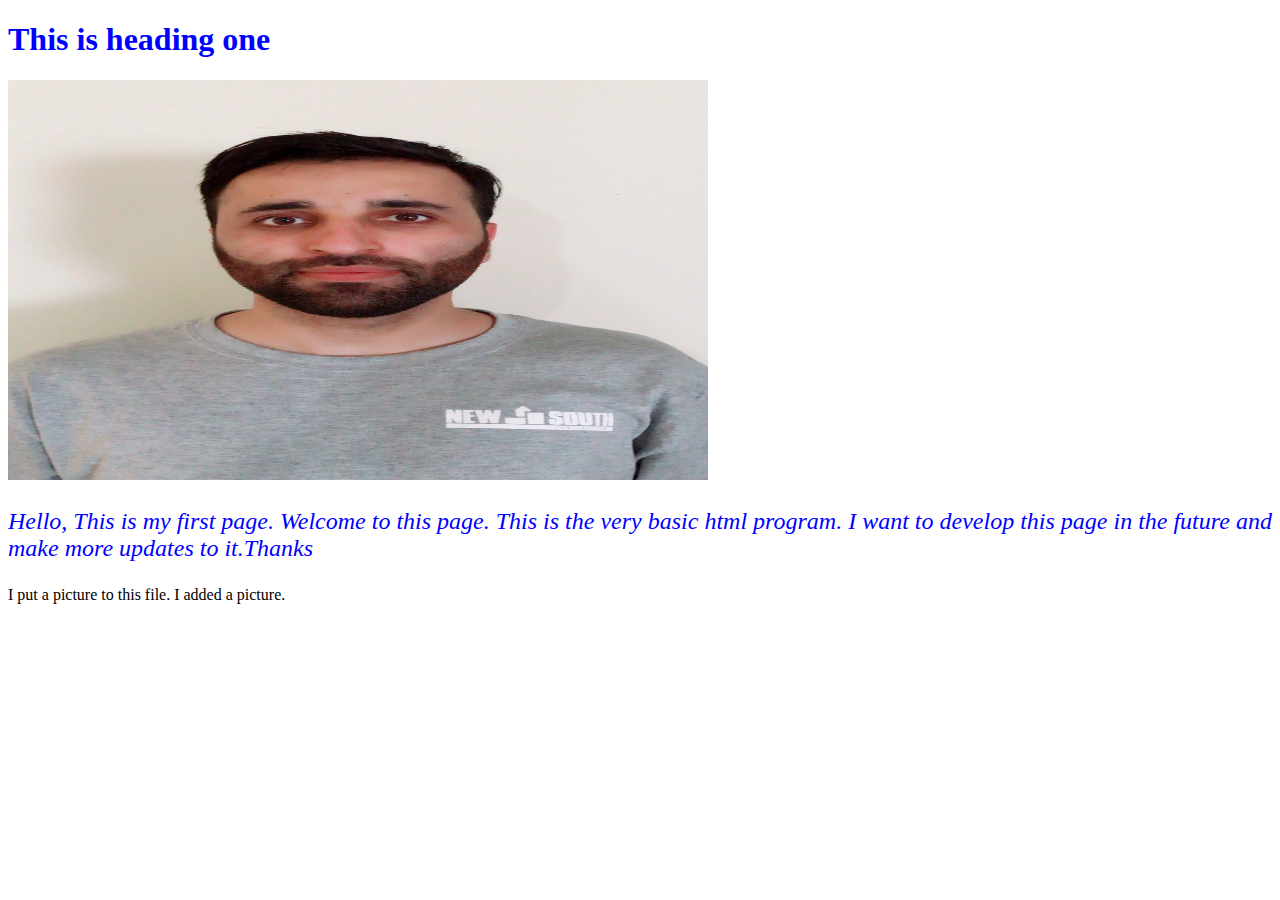
==== index.html @ 06e4b7cb "change" ====
<!doctype html>
<html lang="en">
<head>
  <meta charset="utf-8">
  <link href="style.css" rel="stylesheet" />

  <title>aimalsayeq</title>
  <meta name="description" content="Home Page">

  <meta name="author" content="Aimal Sayeq">

</head>
<body>
  <h1>This is heading one</h1>
  <img src="./sample.jpg" alt="My pic" height="400" width="700"><img>
    <p>Hello, This is my first page. Welcome to this page.
      This is the very basic html program. I want to develop this page in the future and make more
      updates to it.Thanks</p>
      I put a picture to this file. I added a picture.
      <amp-img src="air.jpeg" alt="Welcome" height="400" width="700"></amp-img>


<script src="./main.js"></script>
</body>
</html>
---- style.css ----
p{
  color: blue;
  font-style: italic;
  font-size: 24px;
}
h1{
  color: blue;
  background-color: yellow and green;
}
body{
  background-color: white;
}
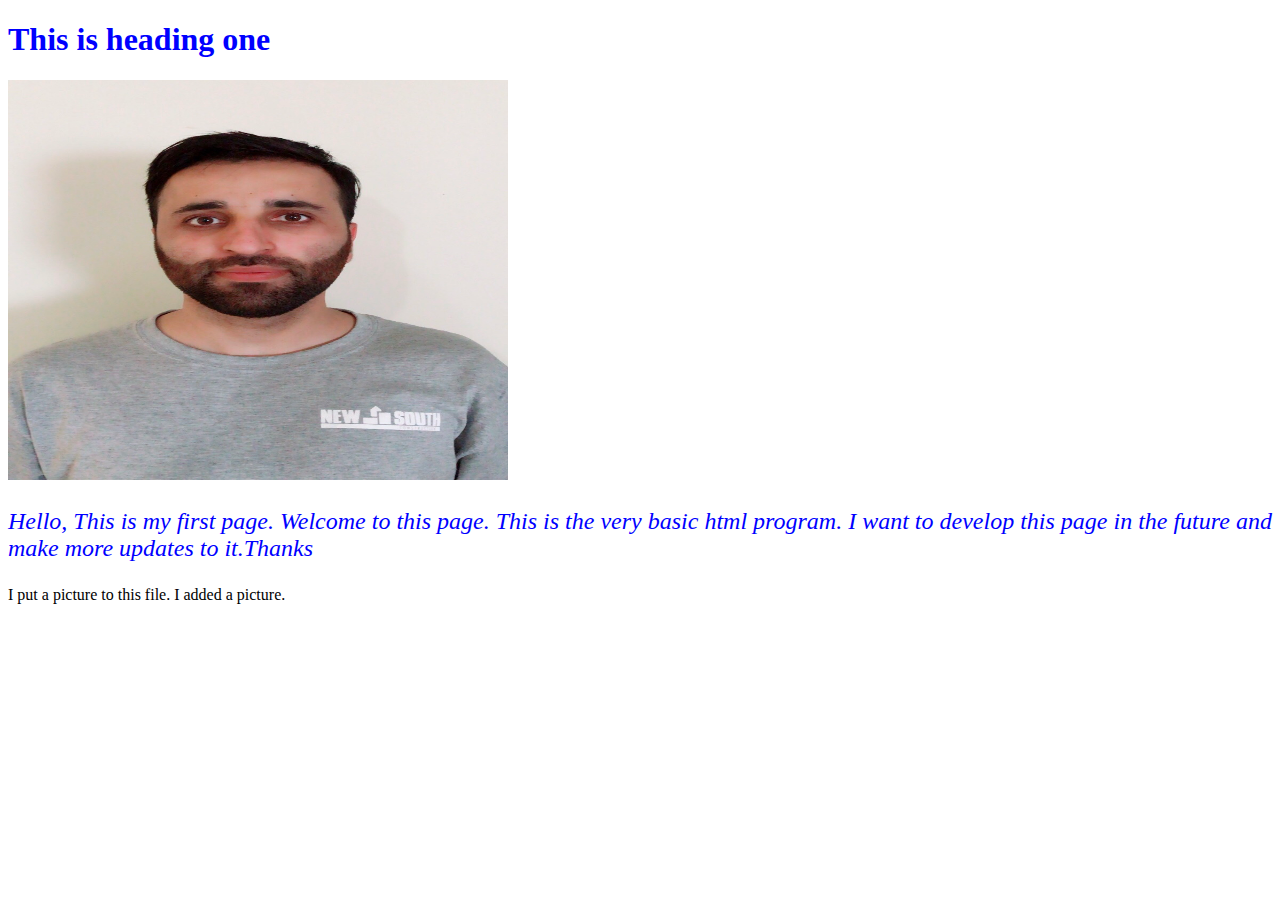
==== commit 702abdf3: "updated" ====
--- a/index.html
+++ b/index.html
@@ -12,7 +12,7 @@
 </head>
 <body>
   <h1>This is heading one</h1>
-  <img src="./sample.jpg" alt="My pic" height="400" width="700"><img>
+  <img src="./sample.jpg" alt="My pic" height="400" width="500"><img>
     <p>Hello, This is my first page. Welcome to this page.
       This is the very basic html program. I want to develop this page in the future and make more
       updates to it.Thanks</p>
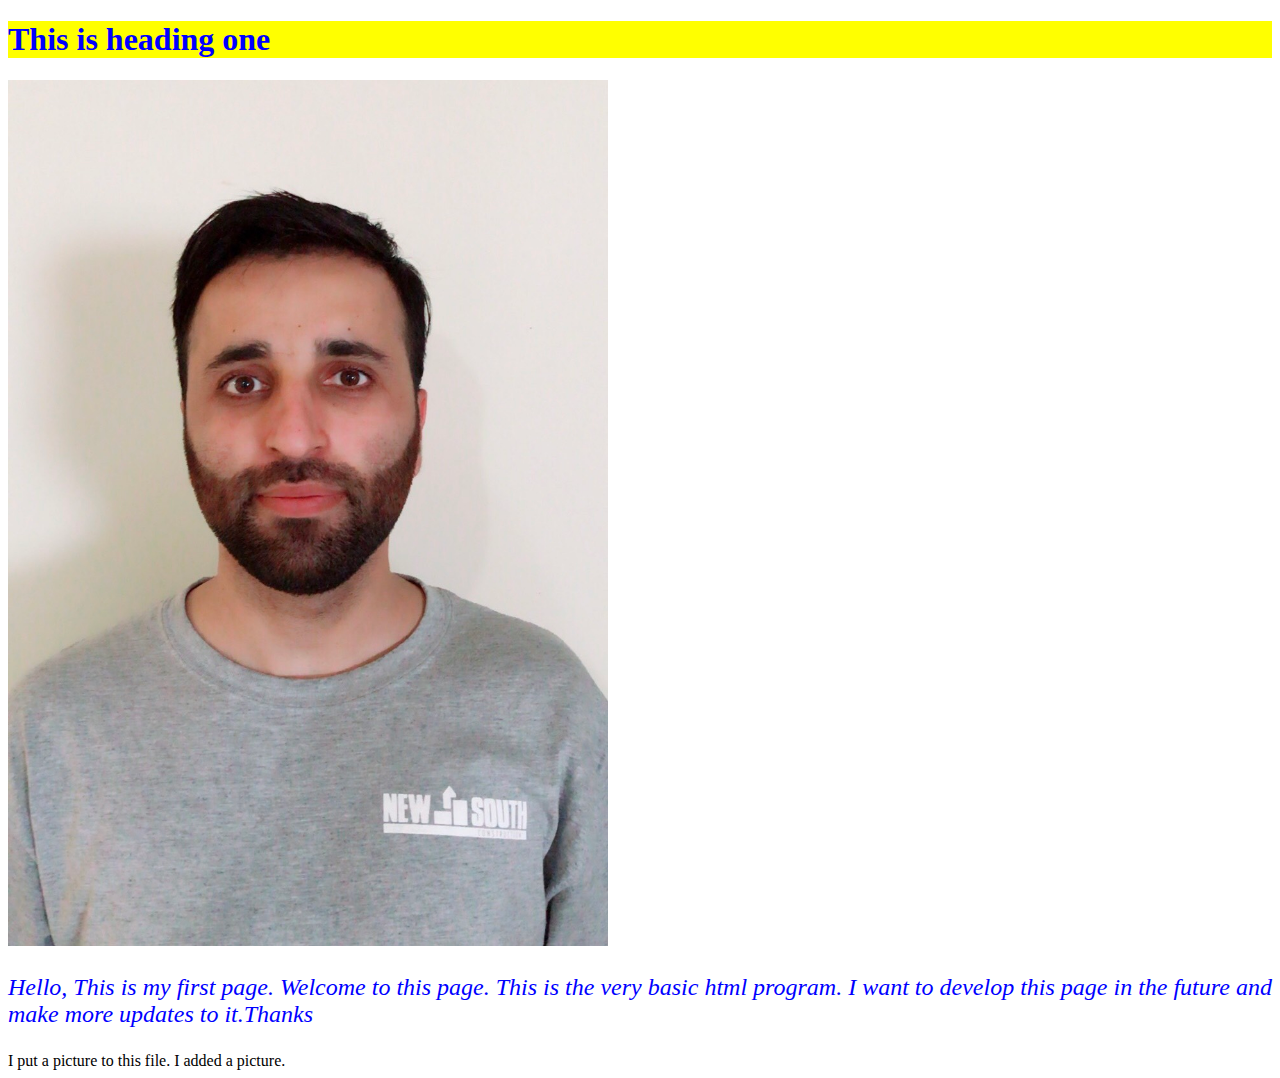
==== commit c5fac8af: "add style to profile picture" ====
--- a/index.html
+++ b/index.html
@@ -12,7 +12,7 @@
 </head>
 <body>
   <h1>This is heading one</h1>
-  <img src="./sample.jpg" alt="My pic" height="400" width="500"><img>
+  <img src="./sample.jpg" alt="My pic" class="profile-picture">
     <p>Hello, This is my first page. Welcome to this page.
       This is the very basic html program. I want to develop this page in the future and make more
       updates to it.Thanks</p>
--- a/style.css
+++ b/style.css
@@ -5,8 +5,13 @@
 }
 h1{
   color: blue;
-  background-color: yellow and green;
+  background-color: yellow;
 }
 body{
   background-color: white;
 }
+
+.profile-picture{
+  width: 600px;
+  max-width: 100%;
+}
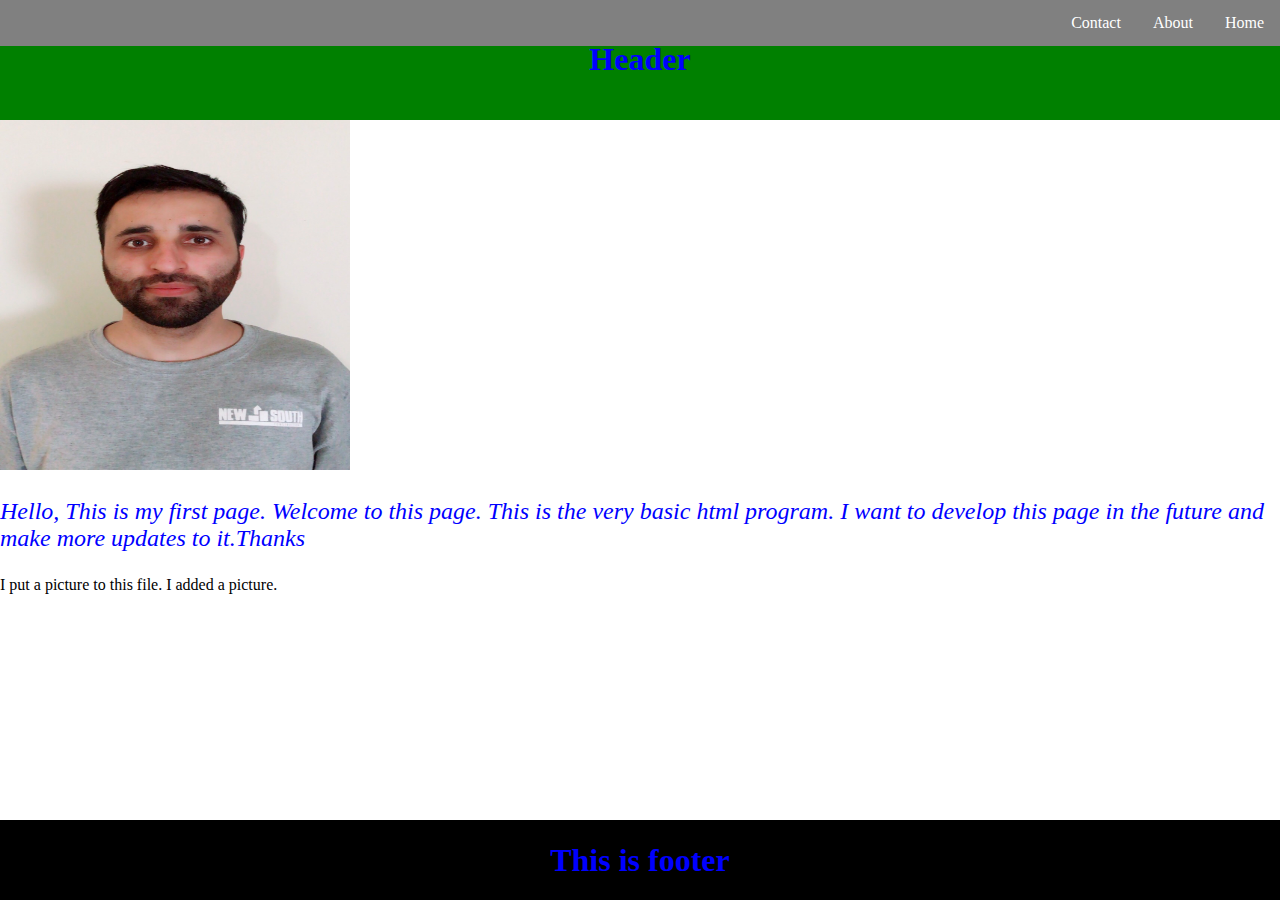
==== commit ff768cdd: "Header & footer change" ====
--- a/index.html
+++ b/index.html
@@ -8,18 +8,59 @@
   <meta name="description" content="Home Page">
 
   <meta name="author" content="Aimal Sayeq">
+<style>
 
+ul {
+  list-style-type: none;
+  margin: 0;
+  padding: 0;
+  overflow: hidden;
+  background-color: gray;
+  position: fixed;
+  top: 0;
+  width: 100%
+}
+li {
+  float: right;
+}
+li  a {
+  display: block;
+  color: white;
+  text-align: center;
+  padding: 14px 16px;
+  text-decoration: none;
+
+}
+
+
+</style>
 </head>
+
 <body>
-  <h1>This is heading one</h1>
+  <div class="header">
+    <h1>Header</h1>
+  </div>
+
+
   <img src="./sample.jpg" alt="My pic" class="profile-picture">
     <p>Hello, This is my first page. Welcome to this page.
       This is the very basic html program. I want to develop this page in the future and make more
       updates to it.Thanks</p>
       I put a picture to this file. I added a picture.
-      <amp-img src="air.jpeg" alt="Welcome" height="400" width="700"></amp-img>
+<ul>
+  <li><a class="active"href="#home">Home</a>
+  </li>
+  <li><a href="about">About</a>
+  </li>
+  <li><a href="contact">Contact</a>
+  </li>
+</ul>
 
 
+
+<div class="footer">
+  <h1>This is footer</h1>
+</div>
 <script src="./main.js"></script>
 </body>
 </html>
--- a/style.css
+++ b/style.css
@@ -5,13 +5,37 @@
 }
 h1{
   color: blue;
-  background-color: yellow;
+
 }
 body{
   background-color: white;
+  margin: 0;
 }
 
 .profile-picture{
-  width: 600px;
-  max-width: 100%;
+  width: 350px;
+  height: 350px;
+  max-width: 100%
+
+  }
+  .header{
+    overflow: hidden;
+    background-color: green;
+    padding: 20px 10px;
+    text-align: center;
+  }
+
+
+
+
+
+.footer{
+  position: fixed;
+  left: 0;
+  bottom: 0;
+  width: 100%;
+  background-color: black;
+  color: white;
+  text-align: center;
+
 }
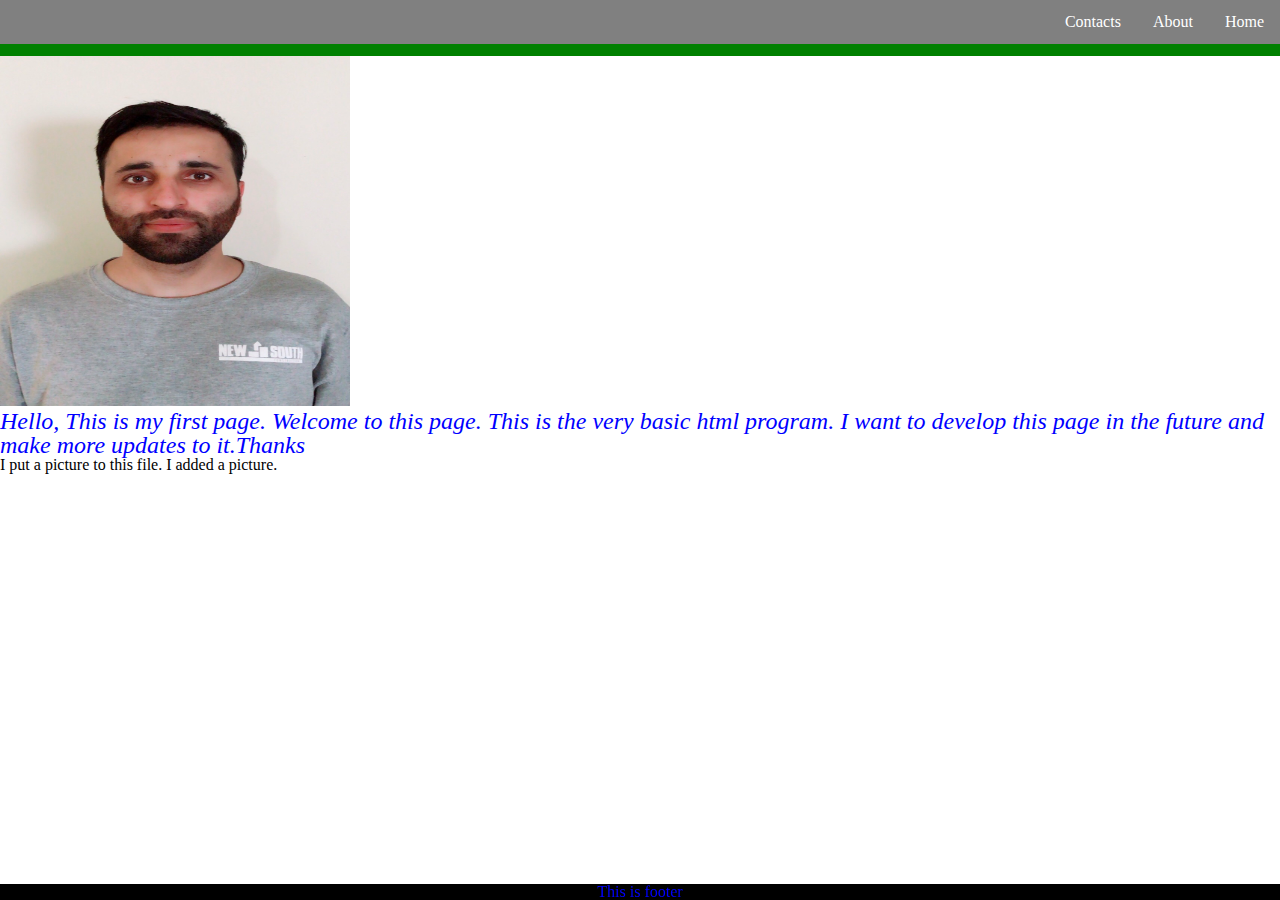
==== commit 5eeeeaa6: "Updates" ====
--- a/index.html
+++ b/index.html
@@ -2,6 +2,7 @@
 <html lang="en">
 <head>
   <meta charset="utf-8">
+  <link rel="stylesheet" href="reset.css">
   <link href="style.css" rel="stylesheet" />
 
   <title>aimalsayeq</title>
@@ -52,7 +53,7 @@
   </li>
   <li><a href="about">About</a>
   </li>
-  <li><a href="contact">Contact</a>
+  <li><a href="contacts">Contacts</a>
   </li>
 </ul>
 
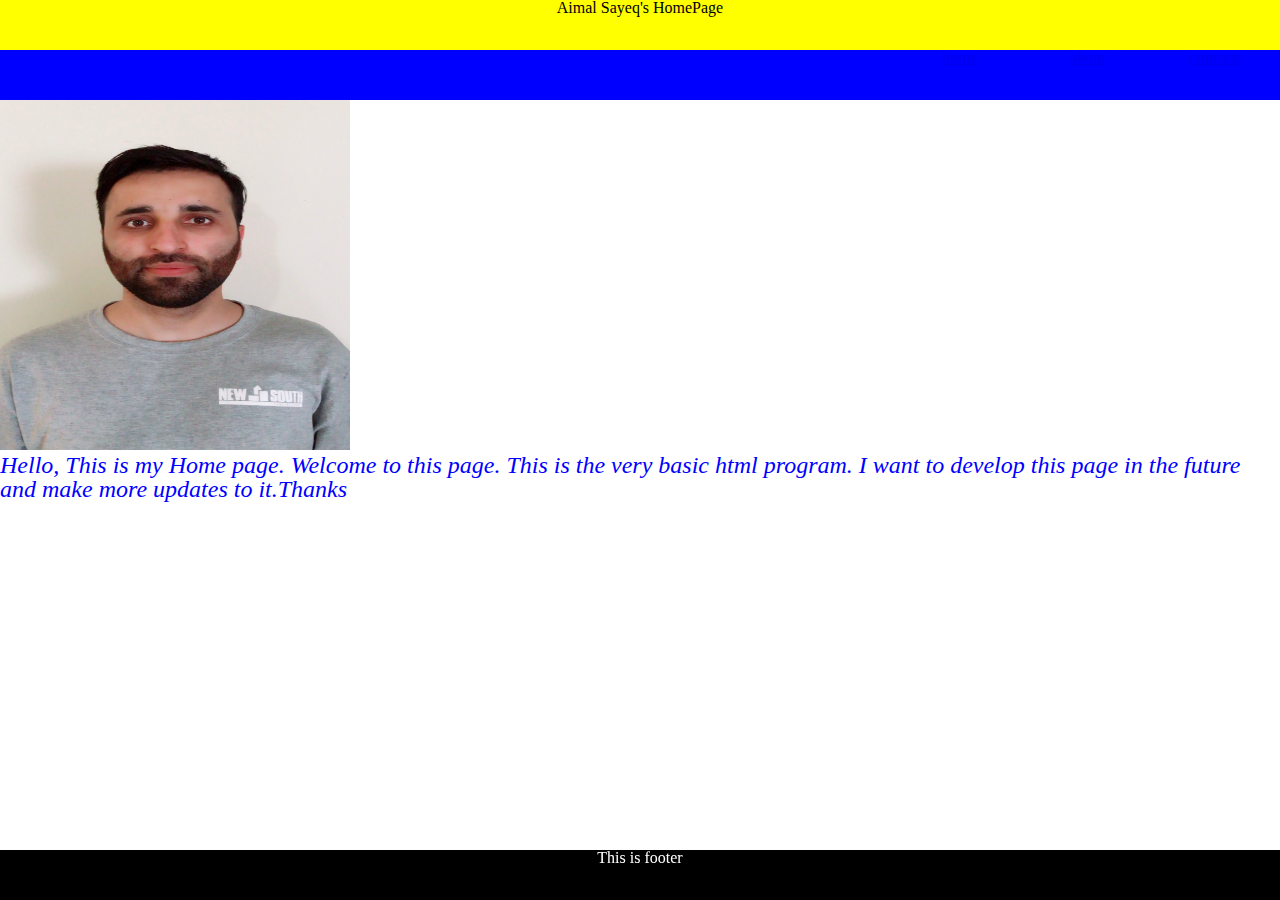
==== commit 5c0eca1e: "update" ====
--- a/index.html
+++ b/index.html
@@ -3,7 +3,7 @@
 <head>
   <meta charset="utf-8">
   <link rel="stylesheet" href="reset.css">
-  <link href="style.css" rel="stylesheet" />
+  <link rel="stylesheet" href="style.css"/>
 
   <title>aimalsayeq</title>
   <meta name="description" content="Home Page">
@@ -11,7 +11,7 @@
   <meta name="author" content="Aimal Sayeq">
 <style>
 
-ul {
+/* ul {
   list-style-type: none;
   margin: 0;
   padding: 0;
@@ -31,36 +31,48 @@
   padding: 14px 16px;
   text-decoration: none;
 
-}
+} */
 
 
 </style>
 </head>
 
 <body>
+  <!-- <div class="header">
+    <div class="title">
+      <h1>Header</h1>
+    </div>
+    <div class="navbar">
+      <ul>
+        <li><a class="active"href="#home">Home</a>
+        </li>
+        <li><a href="about.html">About</a>
+        </li>
+        <li><a href="contacts.html">Contacts</a>
+        </li>
+      </ul>
+    </div>
+  </div> -->
   <div class="header">
-    <h1>Header</h1>
-  </div>
-
+        <div class="title">Aimal Sayeq's HomePage</div>
+        <div class="navbar">
+          <div class="empty"></div>
+          <div class="home"><a href="index.html">home</a></div>
+          <div class="about"><a href="about.html">about</a></div>
+          <div class="contacts"><a href="contacts.html">contacts</a></div>
+        </div>
+      </div>
 
   <img src="./sample.jpg" alt="My pic" class="profile-picture">
-    <p>Hello, This is my first page. Welcome to this page.
+    <p>Hello, This is my Home page. Welcome to this page.
       This is the very basic html program. I want to develop this page in the future and make more
       updates to it.Thanks</p>
-      I put a picture to this file. I added a picture.
-<ul>
-  <li><a class="active"href="#home">Home</a>
-  </li>
-  <li><a href="about">About</a>
-  </li>
-  <li><a href="contacts">Contacts</a>
-  </li>
-</ul>
+      
 
 
 
-<div class="footer">
-  <h1>This is footer</h1>
+<div class="index-footer">
+  <h2>This is footer</h2>
 </div>
 <script src="./main.js"></script>
 </body>
--- a/style.css
+++ b/style.css
@@ -5,6 +5,9 @@
 }
 h1{
   color: blue;
+  width: 100%;
+  height: 20px;
+  background-color: red;
 
 }
 body{
@@ -23,19 +26,64 @@
     background-color: green;
     padding: 20px 10px;
     text-align: center;
+    display: grid;
+    grid-template-rows: 50% 50%;
+    grid-template-areas:
+      "header"
+      "navbar";
+    height: 100px;
+    padding: 0;
+
   }
+.title{
+  grid-area: header;
+  background-color: yellow;
+
+}
+.navbar{
+  grid-area: navbar;
+  display: grid;
+  grid-template-columns: 70% 10% 10% 10%;
+  grid-template-rows: 100%;
+  background-color: blue;
+  /* grid-template-areas: "empty" "home" "about" "contacts" */
+}
+.empty{
+  /* grid-area: empty; */
+}
+.home{
+  /* grid-area: home; */
+  grid-column-start: 2;
+  grid-column-end: 3;
+}
+.about{
+  /* grid-area: about; */
+}
+.contacts{
+  /* grid-area: contacts; */
+}
 
 
 
 
 
-.footer{
+.index-footer, .contacts-footer{
   position: fixed;
   left: 0;
   bottom: 0;
   width: 100%;
-  background-color: black;
+  height: 50px;
+
   color: white;
   text-align: center;
 
 }
+.index-footer{
+    background-color: black;
+}
+.contacts-footer{
+    background-color: red;
+}
+about.footer{
+  background-color: black;
+}
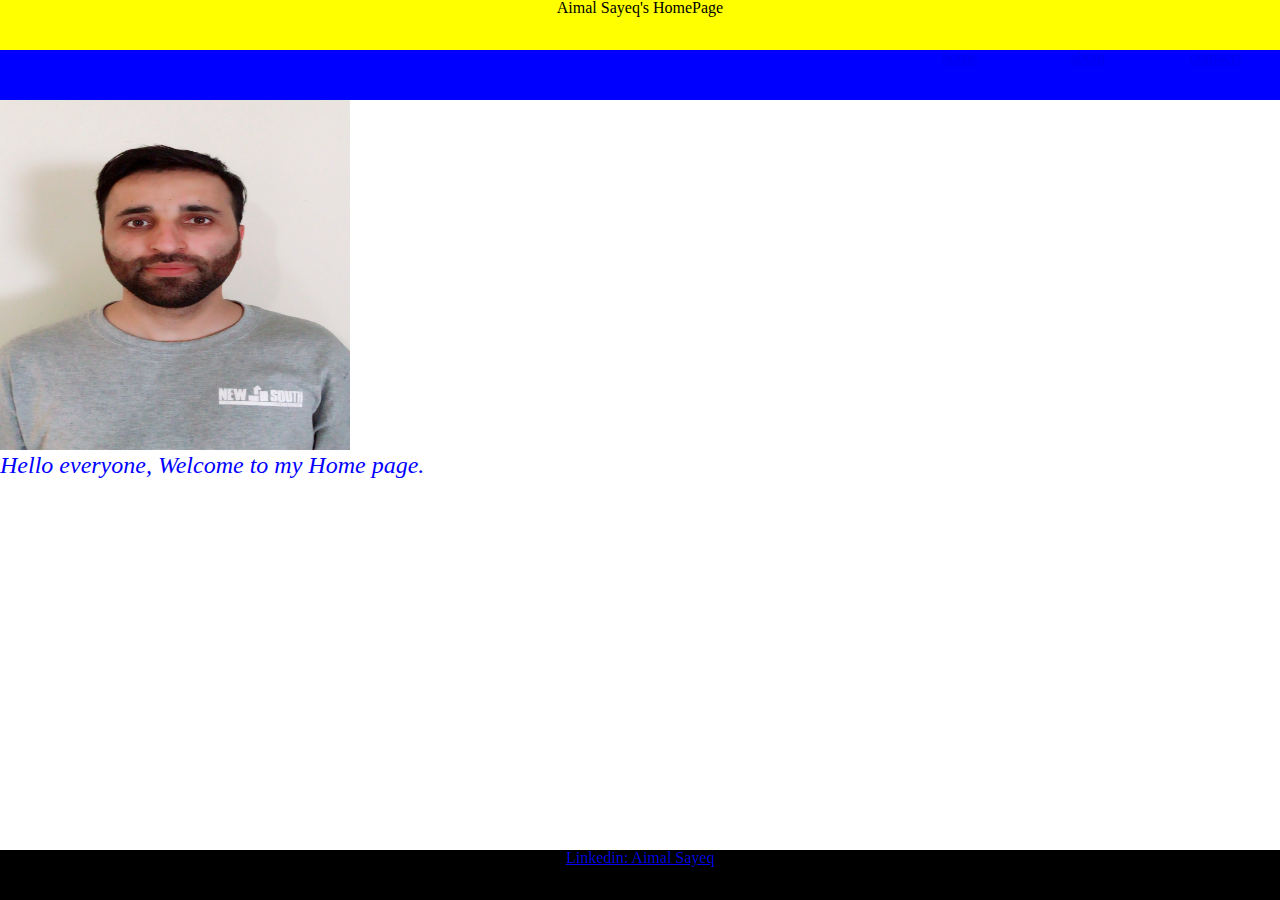
==== commit d6590a7f: "update" ====
--- a/index.html
+++ b/index.html
@@ -64,15 +64,14 @@
       </div>
 
   <img src="./sample.jpg" alt="My pic" class="profile-picture">
-    <p>Hello, This is my Home page. Welcome to this page.
-      This is the very basic html program. I want to develop this page in the future and make more
-      updates to it.Thanks</p>
-      
+    <p>Hello everyone, Welcome to my Home page.
+
+
 
 
 
 <div class="index-footer">
-  <h2>This is footer</h2>
+  <h2><a href="https://www.linkedin.com/feed/">Linkedin: Aimal Sayeq</a> </h2>
 </div>
 <script src="./main.js"></script>
 </body>
--- a/style.css
+++ b/style.css
@@ -87,3 +87,10 @@
 about.footer{
   background-color: black;
 }
+html {
+  background: <a href="Kuala lumpur.jpg"</a> no-repeat center center fixed; 
+  -webkit-background-size: cover;
+  -moz-background-size: cover;
+  -o-background-size: cover;
+  background-size: cover;
+}
